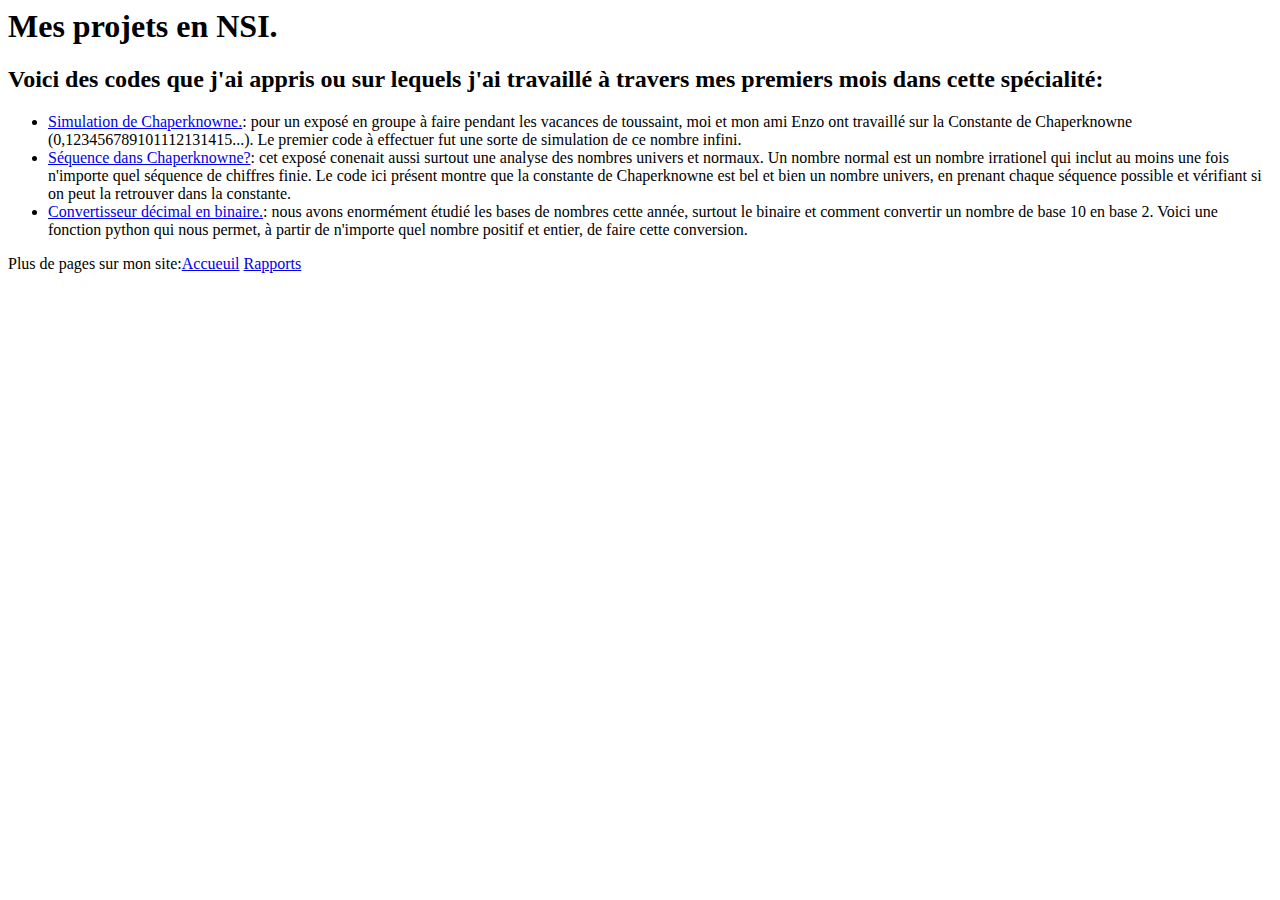
==== projets.html @ 7594ff44 "Create projets.html" ====
<html>
	<h1 class="photoprojets">Mes projets en NSI.
	<link href="style.css" rel="stylesheet" type="text/css">
	</h1>
	
	<body>
		<h2>Voici des codes que j'ai appris ou sur lequels j'ai travaillé à travers mes premiers mois dans cette spécialité:</h2>
		<ul>
			<li> <a href=https://github.com/AJTCheetah/Codes-vus-en-NSI/blob/master/chaperknowne.py>Simulation de Chaperknowne.</a>: pour un exposé en groupe à faire pendant les vacances de toussaint, moi et mon ami Enzo ont travaillé sur la Constante de Chaperknowne (0,123456789101112131415...). Le premier code à effectuer fut une sorte de simulation de ce nombre infini.</li>
			<li> <a href=https://github.com/AJTCheetah/Codes-vus-en-NSI/blob/master/Séq-dans-chaperknowne.py>Séquence dans Chaperknowne?</a>: cet exposé conenait aussi surtout une analyse des nombres univers et normaux. Un nombre normal est un nombre irrationel qui inclut au moins une fois n'importe quel séquence de chiffres finie. Le code ici présent montre que la constante de Chaperknowne est bel et bien un nombre univers, en prenant chaque séquence possible et vérifiant si on peut la retrouver dans la constante.</li>
			<li> <a href=https://github.com/AJTCheetah/Codes-vus-en-NSI/blob/master/dec2bin.py>Convertisseur décimal en binaire.</a>: nous avons enormément étudié les bases de nombres cette année, surtout le binaire et comment convertir un nombre de base 10 en base 2. Voici une fonction python qui nous permet, à partir de n'importe quel nombre positif et entier, de faire cette conversion.</li>
		
		</ul>
		
		
	
	</body>
	
	<p>Plus de pages sur mon site:<a href=http://127.0.0.1:50265/Projet%20NSI/index.html>Accueuil</a>
			<a href=http://127.0.0.1:50265/Projet%20NSI/rapports.html>Rapports</a></p>
</html>
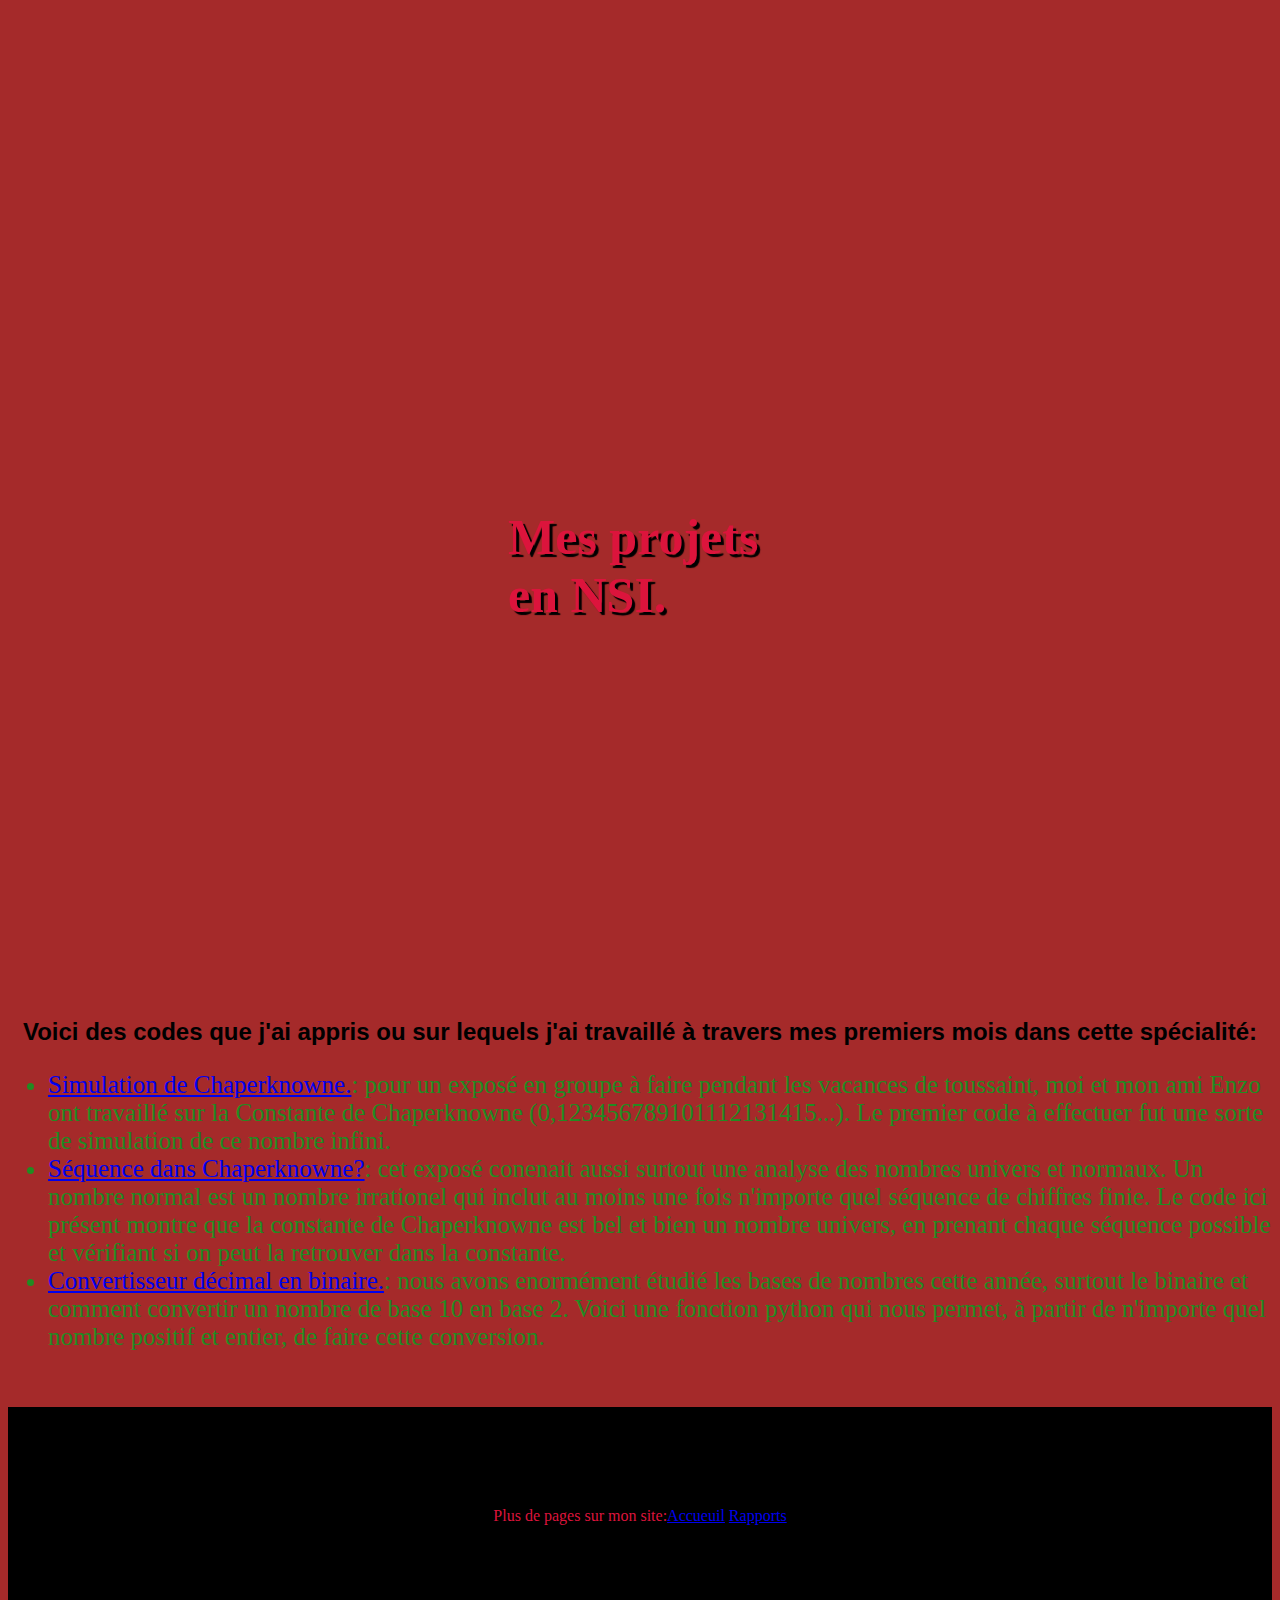
==== commit c2b80b02: "Update projets.html" ====
--- a/projets.html
+++ b/projets.html
@@ -16,6 +16,6 @@
 	
 	</body>
 	
-	<p>Plus de pages sur mon site:<a href=http://127.0.0.1:50265/Projet%20NSI/index.html>Accueuil</a>
-			<a href=http://127.0.0.1:50265/Projet%20NSI/rapports.html>Rapports</a></p>
+	<p>Plus de pages sur mon site:<a href=http://127.0.0.1:49572/Projet%20NSI/index.html>Accueuil</a>
+			<a href=http://127.0.0.1:49572/Projet%20NSI/rapports.html>Rapports</a></p>
 </html>
--- a/style.css
+++ b/style.css
@@ -0,0 +1,53 @@
+.profil {
+	transform: translate(90%,-120%);
+	
+}
+	
+
+h1 {
+	font-size: 50px;
+	color: crimson;
+	padding: 500px 500px;
+	text-shadow: 3px 3px 1px black;
+	background-repeat: no-repeat;
+	background-size:contain;
+}
+	
+.photo_accueuil {
+	background-image: url(../screenshots/kf.jpg);
+}
+.photoprojets {
+	background-image: url(../screenshots/hack.jpg);
+}
+
+.photorapports {
+	background-image: url(../screenshots/question.jpg);
+}
+
+html {
+	background-color: brown
+}
+
+
+
+h2 {
+	text-align: center;
+	transform: translateY(-500%);
+	font-family: "Britannic", sans-serif;
+	
+}
+
+
+ul {
+	transform: translateY(-50%);
+	color:forestgreen;
+	font-size: 25px;
+}
+
+p {
+	background-color:black;
+	color: crimson;
+	padding:100px 15px;
+	transform: translateY(-50%);
+    text-align: center
+}
